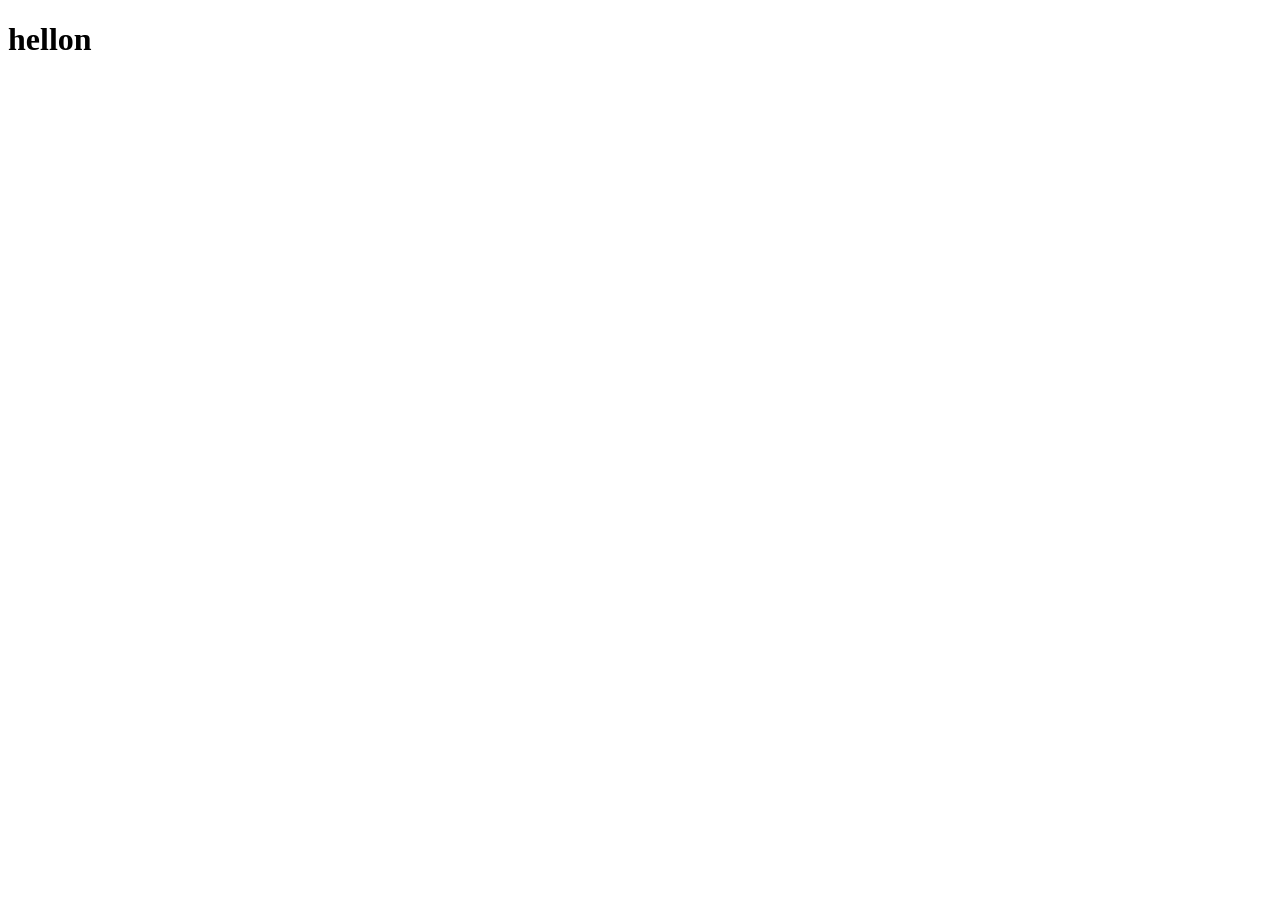
==== index.html @ 5206ffc3 "First commit" ====
<!DOCTYPE html>
<html lang="en">
<head>
    <meta charset="UTF-8">
    <meta name="viewport" content="width=device-width, initial-scale=1.0">
    <title>Document</title>
</head>
<body>
    <h1>hellon</h1>
</body>
</html>
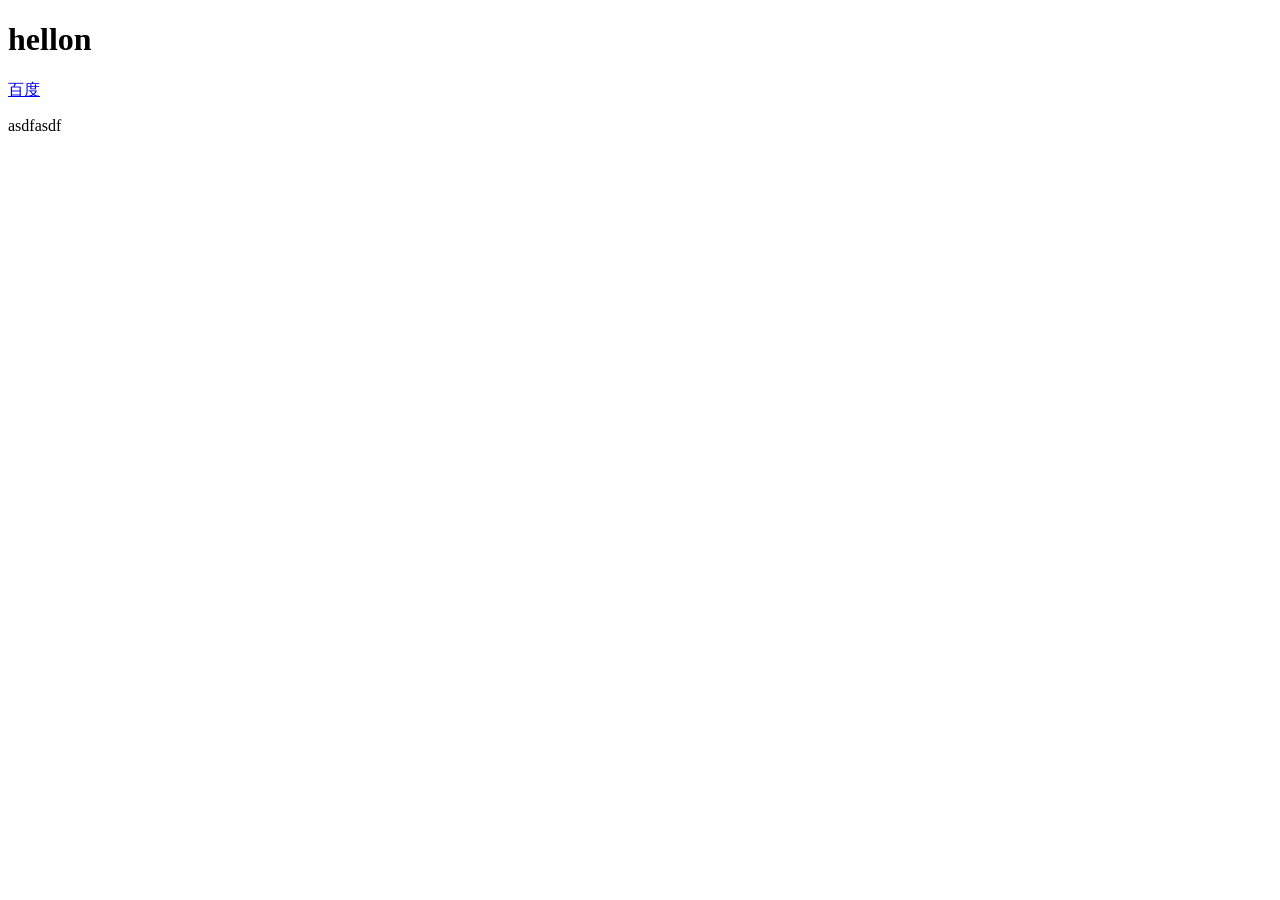
==== commit 2d583d57: "checking github is connet" ====
--- a/index.html
+++ b/index.html
@@ -7,5 +7,9 @@
 </head>
 <body>
     <h1>hellon</h1>
+    <a href="https://www.baidu.com">百度</a>
+    <p>asdfasdf</p>
+
+    
 </body>
 </html>
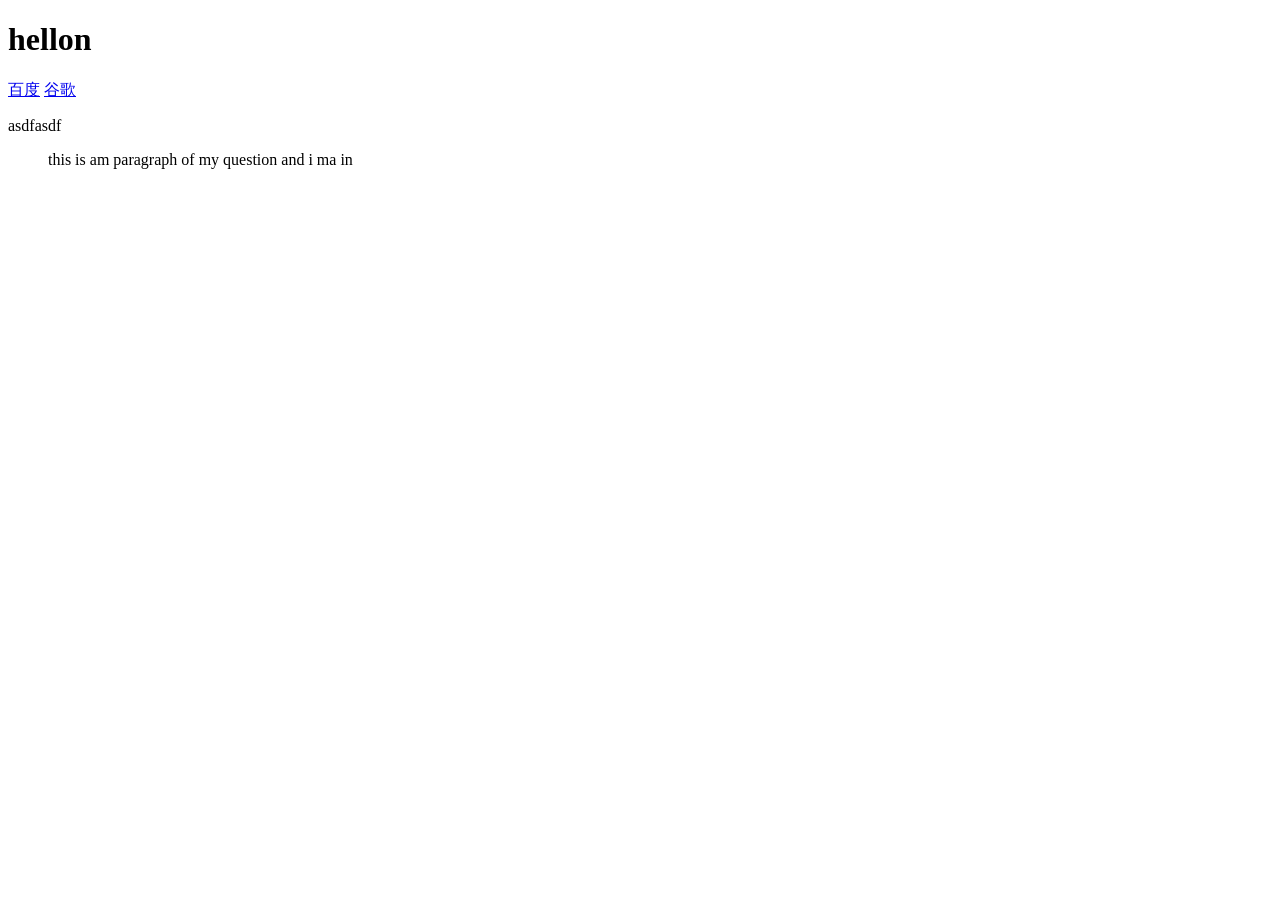
==== commit e186bf43: "color change" ====
--- a/index.html
+++ b/index.html
@@ -8,8 +8,11 @@
 <body>
     <h1>hellon</h1>
     <a href="https://www.baidu.com">百度</a>
-    <p>asdfasdf</p>
+    <a href="https://www.google.com">谷歌</a>
+     <p>asdfasdf</p>
+     <dir >this is am paragraph  of my question and i ma in </dir>
+
 
     
 </body>
-</html>+</html
